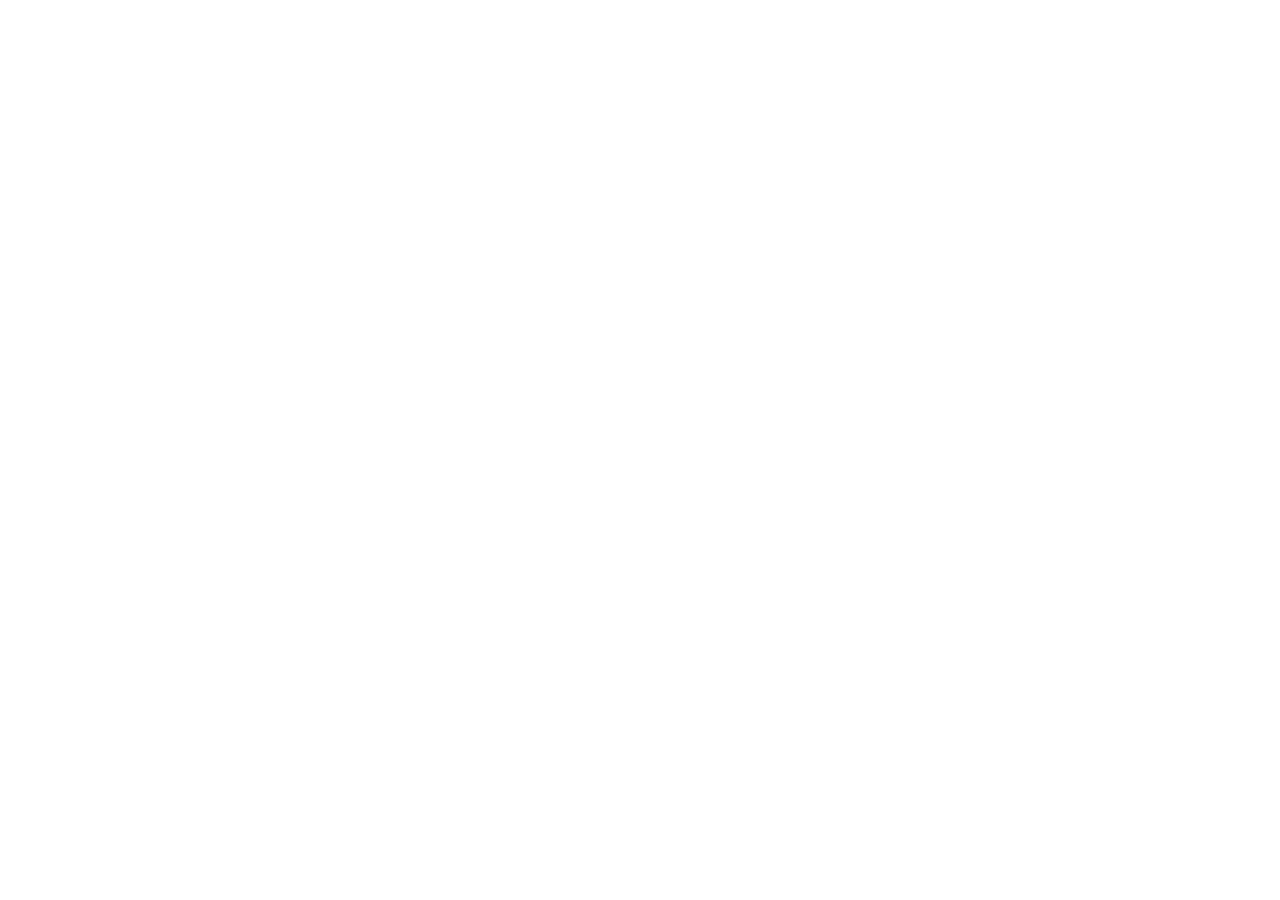
==== chat.html @ f1ffd90a "Первая версия Twitch Chat Overlay" ====
<!DOCTYPE html>
<html lang="ru">
<head>
    <meta charset="UTF-8">
    <meta name="viewport" content="width=device-width, initial-scale=1.0">
    <title>Chat Widget</title>
    <link rel="stylesheet" href="style.css">
</head>
<body>

    <div id="chat"></div>

    <script src="script.js"></script>
</body>
</html>
---- style.css ----
/* ==========================================
   ОСНОВНЫЕ НАСТРОЙКИ КОНТЕЙНЕРА
   ========================================== */
html, body {
    background: transparent !important;
    color: white;
    font-family: Arial, sans-serif;
    margin: 0;
    padding: 0;
    width: 100%;
    height: 100%;
    overflow: hidden !important;
}

#chat {
    font-size: var(--chat-font-size, 22px);
    width: 100%;
    height: 100%;
    box-sizing: border-box;
    padding: 12px 10px 12px 10px;
    display: flex;
    flex-direction: column-reverse;
    justify-content: flex-start;
    overflow-y: scroll;
    scrollbar-width: none;
    -ms-overflow-style: none;
}

#chat::-webkit-scrollbar {
    display: none;
    width: 0 !important;
    background: transparent;
}

/* ==========================================
   СТИЛИ СООБЩЕНИЯ
   ========================================== */
.message {
    background: rgba(0, 0, 0, 0.6) !important;
    padding: 8px 14px;
    border-radius: 12px;
    margin-bottom: 8px;
    line-height: 1.6;
    display: block;
    word-break: break-word;
    word-wrap: break-word;
    overflow-wrap: break-word;
    max-width: 100%;
    box-sizing: border-box;
    flex-shrink: 0;
}

/* ==========================================
   ВСЕ СМАЙЛИКИ (ОБЩИЙ РАЗМЕР)
   ========================================== */
/* Все изображения в чате */
#chat img {
    height: 1.3em !important;
    width: auto !important;
    max-height: 30px !important;
    min-height: 18px !important;
    display: inline-block !important;
    vertical-align: middle !important;
    margin: 0 2px !important;
    border: none !important;
    background: transparent !important;
    image-rendering: auto !important;
}

/* Специально для смайликов (Twitch, 7TV, BTTV, FFZ) */
.emote {
    height: 1.3em !important;
    width: auto !important;
    max-height: 30px !important;
    min-height: 18px !important;
    display: inline-block !important;
    vertical-align: middle !important;
    margin: 0 2px !important;
    border: none !important;
    background: transparent !important;
    image-rendering: auto !important;
}

/* Для Unicode эмодзи */
.text-content {
    display: inline !important;
    font-size: inherit !important;
}

/* ==========================================
   ВНУТРЕННИЕ ЭЛЕМЕНТЫ
   ========================================== */
.time {
    color: #888;
    font-size: 0.8em;
    margin-right: 6px;
    flex-shrink: 0;
}

.badge {
    width: 1.1em;
    height: 1.1em;
    vertical-align: middle;
    margin-right: 3px;
    display: inline-block;
    flex-shrink: 0;
}

.username {
    font-weight: bold;
    display: inline;
    flex-shrink: 0;
}

/* ==========================================
   АНИМАЦИИ (ЧЕРЕЗ КЛАССЫ)
   ========================================== */
/* Появление */
@keyframes enterFade {
    from { opacity: 0; }
    to { opacity: 1; }
}

@keyframes enterSlideUp {
    from { opacity: 0; transform: translateY(30px); }
    to { opacity: 1; transform: translateY(0); }
}

@keyframes enterSlideLeft {
    from { opacity: 0; transform: translateX(-40px); }
    to { opacity: 1; transform: translateX(0); }
}

@keyframes enterScale {
    from { opacity: 0; transform: scale(0.6); }
    to { opacity: 1; transform: scale(1); }
}

@keyframes enterBounce {
    0% { opacity: 0; transform: scale(0.3); }
    50% { opacity: 1; transform: scale(1.05); }
    70% { transform: scale(0.95); }
    100% { transform: scale(1); }
}

@keyframes enterGlitch {
    0% { opacity: 0; transform: translateX(-10px) skewX(-5deg); }
    20% { opacity: 1; transform: translateX(5px) skewX(3deg); }
    40% { transform: translateX(-5px) skewX(-2deg); }
    60% { transform: translateX(3px) skewX(1deg); }
    80% { transform: translateX(-2px) skewX(0deg); }
    100% { transform: translateX(0) skewX(0); }
}

/* Применение анимаций появления */
.message.enter-fade {
    animation: enterFade 0.4s ease-out forwards;
}

.message.enter-slideUp {
    animation: enterSlideUp 0.4s ease-out forwards;
}

.message.enter-slideLeft {
    animation: enterSlideLeft 0.4s ease-out forwards;
}

.message.enter-scale {
    animation: enterScale 0.4s ease-out forwards;
}

.message.enter-bounce {
    animation: enterBounce 0.6s cubic-bezier(0.34, 1.56, 0.64, 1) forwards;
}

.message.enter-glitch {
    animation: enterGlitch 0.5s ease-out forwards;
}

/* ==========================================
   АНИМАЦИИ ИСЧЕЗНОВЕНИЯ
   ========================================== */
@keyframes exitFadeOut {
    from { opacity: 1; }
    to { opacity: 0; }
}

@keyframes exitSlideOut {
    from { opacity: 1; transform: translateX(0); }
    to { opacity: 0; transform: translateX(60px); }
}

@keyframes exitScaleOut {
    from { opacity: 1; transform: scale(1); }
    to { opacity: 0; transform: scale(0.3); }
}

@keyframes exitShrink {
    from { opacity: 1; transform: scale(1) translateY(0); max-height: 200px; padding: 8px 14px; margin-bottom: 8px; }
    to { opacity: 0; transform: scale(0.5) translateY(-20px); max-height: 0; padding: 0 14px; margin-bottom: 0; }
}

@keyframes exitExplode {
    0% { opacity: 1; transform: scale(1) rotate(0deg); }
    30% { opacity: 1; transform: scale(1.2) rotate(3deg); }
    100% { opacity: 0; transform: scale(0.1) rotate(20deg); }
}

/* Применение анимаций исчезновения */
.message.exit-fadeOut {
    animation: exitFadeOut 0.4s ease-in forwards;
}

.message.exit-slideOut {
    animation: exitSlideOut 0.4s ease-in forwards;
}

.message.exit-scaleOut {
    animation: exitScaleOut 0.4s ease-in forwards;
}

.message.exit-shrink {
    animation: exitShrink 0.5s ease-in forwards;
    overflow: hidden;
}

.message.exit-explode {
    animation: exitExplode 0.5s ease-in forwards;
}

/* ==========================================
   РОЛИ (ЦВЕТНЫЕ ПОЛОСЫ СЛЕВА)
   ========================================== */
.broadcaster {
    border-left: 4px solid #ff0000;
}

.moderator {
    border-left: 4px solid #00ff00;
}

.vip {
    border-left: 4px solid #ff00ff;
}

/* ==========================================
   АДАПТИВНОСТЬ
   ========================================== */
@media (max-width: 600px) {
    #chat {
        padding: 8px 6px;
    }
    
    .message {
        padding: 6px 10px;
        font-size: calc(var(--chat-font-size, 22px) * 0.8);
    }
    
    .badge {
        width: 0.9em;
        height: 0.9em;
    }
    
    #chat img {
        height: 1.1em !important;
        max-height: 22px !important;
        min-height: 14px !important;
    }
}

/* ==========================================
   СКРОЛЛБАР
   ========================================== */
#chat::-webkit-scrollbar {
    display: none;
    width: 0 !important;
    background: transparent;
}

#chat {
    scrollbar-width: none;
    -ms-overflow-style: none;
}
/* ==========================================
   СТИЛИ ДЛЯ ПРЕВЬЮ (панель управления)
   ========================================== */
.preview-chat .msg {
    background: rgba(0, 0, 0, 0.5);
    padding: 6px 12px;
    border-radius: 8px;
    font-size: 16px;
    line-height: 1.5;
    display: flex;
    align-items: center;
    gap: 4px;
    flex-wrap: wrap;
    margin-bottom: 4px;
}

/* Все изображения в превью */
.preview-chat .msg img {
    height: 1.3em !important;
    width: auto !important;
    max-height: 28px !important;
    min-height: 16px !important;
    display: inline-block !important;
    vertical-align: middle !important;
    margin: 0 2px !important;
    border: none !important;
    background: transparent !important;
}

.preview-chat .msg .emote {
    height: 1.3em !important;
    width: auto !important;
    max-height: 28px !important;
    min-height: 16px !important;
    display: inline-block !important;
    vertical-align: middle !important;
    margin: 0 2px !important;
}

.preview-chat .msg .time {
    color: #888;
    font-size: 0.75em;
    margin-right: 4px;
    flex-shrink: 0;
}

.preview-chat .msg .badge {
    width: 1em;
    height: 1em;
    vertical-align: middle;
    flex-shrink: 0;
    border-radius: 50%;
    display: inline-block;
}

.preview-chat .msg .username {
    font-weight: 700;
    flex-shrink: 0;
}

.preview-chat .msg .text-content {
    display: inline;
    word-break: break-word;
}

/* ==========================================
   АНИМАЦИИ ДЛЯ ПРЕВЬЮ
   ========================================== */
.preview-chat .msg.enter-fade {
    animation: enterFade 0.4s ease-out forwards;
}

.preview-chat .msg.enter-slideUp {
    animation: enterSlideUp 0.4s ease-out forwards;
}

.preview-chat .msg.enter-slideLeft {
    animation: enterSlideLeft 0.4s ease-out forwards;
}

.preview-chat .msg.enter-scale {
    animation: enterScale 0.4s ease-out forwards;
}

.preview-chat .msg.enter-bounce {
    animation: enterBounce 0.6s cubic-bezier(0.34, 1.56, 0.64, 1) forwards;
}

.preview-chat .msg.enter-glitch {
    animation: enterGlitch 0.5s ease-out forwards;
}

.preview-chat .msg.exit-fadeOut {
    animation: exitFadeOut 0.4s ease-in forwards;
}

.preview-chat .msg.exit-slideOut {
    animation: exitSlideOut 0.4s ease-in forwards;
}

.preview-chat .msg.exit-scaleOut {
    animation: exitScaleOut 0.4s ease-in forwards;
}

.preview-chat .msg.exit-shrink {
    animation: exitShrink 0.5s ease-in forwards;
    overflow: hidden;
}

.preview-chat .msg.exit-explode {
    animation: exitExplode 0.5s ease-in forwards;
}

.preview-chat .msg.hide {
    opacity: 0;
    transform: translateX(-20px);
    transition: all 0.5s ease;
}

/* ==========================================
   АНИМАЦИИ ДЛЯ ПРЕВЬЮ (дополнительно)
   ========================================== */
@keyframes enterFade {
    from { opacity: 0; }
    to { opacity: 1; }
}

@keyframes enterSlideUp {
    from { opacity: 0; transform: translateY(30px); }
    to { opacity: 1; transform: translateY(0); }
}

@keyframes enterSlideLeft {
    from { opacity: 0; transform: translateX(-40px); }
    to { opacity: 1; transform: translateX(0); }
}

@keyframes enterScale {
    from { opacity: 0; transform: scale(0.6); }
    to { opacity: 1; transform: scale(1); }
}

@keyframes enterBounce {
    0% { opacity: 0; transform: scale(0.3); }
    50% { opacity: 1; transform: scale(1.05); }
    70% { transform: scale(0.95); }
    100% { transform: scale(1); }
}

@keyframes enterGlitch {
    0% { opacity: 0; transform: translateX(-10px) skewX(-5deg); }
    20% { opacity: 1; transform: translateX(5px) skewX(3deg); }
    40% { transform: translateX(-5px) skewX(-2deg); }
    60% { transform: translateX(3px) skewX(1deg); }
    80% { transform: translateX(-2px) skewX(0deg); }
    100% { transform: translateX(0) skewX(0); }
}

@keyframes exitFadeOut {
    from { opacity: 1; }
    to { opacity: 0; }
}

@keyframes exitSlideOut {
    from { opacity: 1; transform: translateX(0); }
    to { opacity: 0; transform: translateX(60px); }
}

@keyframes exitScaleOut {
    from { opacity: 1; transform: scale(1); }
    to { opacity: 0; transform: scale(0.3); }
}

@keyframes exitShrink {
    from { opacity: 1; transform: scale(1) translateY(0); max-height: 200px; padding: 8px 14px; margin-bottom: 8px; }
    to { opacity: 0; transform: scale(0.5) translateY(-20px); max-height: 0; padding: 0 14px; margin-bottom: 0; }
}

@keyframes exitExplode {
    0% { opacity: 1; transform: scale(1) rotate(0deg); }
    30% { opacity: 1; transform: scale(1.2) rotate(3deg); }
    100% { opacity: 0; transform: scale(0.1) rotate(20deg); }
}

/* ==========================================
   ВЫДЕЛЕНИЕ АКТИВНОСТЕЙ
   ========================================== */

/* ---------- Подарок подписки ---------- */
.message.gift-sub {
    background: linear-gradient(135deg, rgba(255, 215, 0, 0.25), rgba(255, 165, 0, 0.15)) !important;
    border: 2px solid #ffd700;
    box-shadow: 0 0 20px rgba(255, 215, 0, 0.3);
    animation: giftPulse 2s ease-in-out infinite;
}

.message.gift-sub .gift-icon {
    display: inline-block;
    margin-right: 8px;
    animation: giftSpin 3s linear infinite;
}

@keyframes giftPulse {
    0%, 100% { box-shadow: 0 0 20px rgba(255, 215, 0, 0.3); }
    50% { box-shadow: 0 0 40px rgba(255, 215, 0, 0.6); }
}

@keyframes giftSpin {
    0% { transform: rotate(0deg); }
    100% { transform: rotate(360deg); }
}

/* ---------- Рейд ---------- */
.message.raid {
    background: linear-gradient(135deg, rgba(169, 112, 255, 0.3), rgba(100, 65, 165, 0.2)) !important;
    border: 2px solid #a970ff;
    box-shadow: 0 0 30px rgba(169, 112, 255, 0.4);
    animation: raidGlow 1.5s ease-in-out infinite;
}

.message.raid .raid-icon {
    display: inline-block;
    margin-right: 8px;
    animation: raidShake 0.5s ease-in-out infinite alternate;
}

@keyframes raidGlow {
    0%, 100% { box-shadow: 0 0 30px rgba(169, 112, 255, 0.4); }
    50% { box-shadow: 0 0 60px rgba(169, 112, 255, 0.8); }
}

@keyframes raidShake {
    0% { transform: translateX(-3px) rotate(-5deg); }
    100% { transform: translateX(3px) rotate(5deg); }
}

/* ---------- Первое сообщение ---------- */
.message.first-message {
    background: linear-gradient(135deg, rgba(66, 165, 245, 0.25), rgba(13, 71, 161, 0.15)) !important;
    border: 2px solid #42a5f5;
    box-shadow: 0 0 20px rgba(66, 165, 245, 0.3);
}

.message.first-message .first-icon {
    display: inline-block;
    margin-right: 6px;
    font-size: 1.2em;
    animation: firstSparkle 2s ease-in-out infinite;
}

@keyframes firstSparkle {
    0%, 100% { opacity: 1; transform: scale(1); }
    50% { opacity: 0.5; transform: scale(1.3); }
}

/* ---------- Назначение роли ---------- */
.message.role-assign {
    background: linear-gradient(135deg, rgba(255, 234, 0, 0.2), rgba(255, 193, 7, 0.1)) !important;
    border: 2px solid #ffea00;
    box-shadow: 0 0 20px rgba(255, 234, 0, 0.3);
}

.message.role-assign .role-icon {
    display: inline-block;
    margin-right: 6px;
    animation: roleBounce 1s ease-in-out infinite;
}

@keyframes roleBounce {
    0%, 100% { transform: scale(1); }
    50% { transform: scale(1.3); }
}

/* ---------- День рождения ---------- */
.message.birthday {
    background: linear-gradient(135deg, rgba(255, 128, 171, 0.25), rgba(255, 64, 129, 0.15)) !important;
    border: 2px solid #ff80ab;
    box-shadow: 0 0 25px rgba(255, 128, 171, 0.4);
    animation: birthdayConfetti 3s ease-in-out infinite;
}

.message.birthday .birthday-icon {
    display: inline-block;
    margin-right: 6px;
    animation: birthdaySpin 4s linear infinite;
}

@keyframes birthdayConfetti {
    0%, 100% { box-shadow: 0 0 25px rgba(255, 128, 171, 0.4); }
    33% { box-shadow: 0 0 50px rgba(255, 235, 59, 0.4); }
    66% { box-shadow: 0 0 50px rgba(76, 175, 80, 0.4); }
}

@keyframes birthdaySpin {
    0% { transform: rotate(0deg) scale(1); }
    50% { transform: rotate(180deg) scale(1.2); }
    100% { transform: rotate(360deg) scale(1); }
}

/* ---------- Общие иконки для активностей ---------- */
.message .activity-badge {
    display: inline-block;
    padding: 2px 10px;
    border-radius: 12px;
    font-size: 0.7em;
    font-weight: 700;
    text-transform: uppercase;
    margin-right: 8px;
    vertical-align: middle;
}

.message .activity-badge.gift {
    background: #ffd700;
    color: #000;
}

.message .activity-badge.raid {
    background: #a970ff;
    color: #fff;
}

.message .activity-badge.first {
    background: #42a5f5;
    color: #fff;
}

.message .activity-badge.role {
    background: #ffea00;
    color: #000;
}

.message .activity-badge.birthday {
    background: #ff80ab;
    color: #fff;
}

/* ==========================================
   ВЫДЕЛЕНИЕ АКТИВНОСТЕЙ (РАМКА ВОКРУГ)
   ========================================== */

/* Общий стиль для всех сообщений с активностями */
.message.activity {
    border: 2px solid transparent !important;
    border-radius: 12px !important;
    padding: 8px 14px !important;
}

/* ---------- 1. РЕЙД (зелёная рамка) ---------- */
.message.raid {
    border-color: #4caf50 !important;
    box-shadow: 0 0 15px rgba(76, 175, 80, 0.15) !important;
}

/* ---------- 2. ПЕРВОЕ СООБЩЕНИЕ (розовая рамка) ---------- */
.message.first-message {
    border-color: #f06292 !important;
    box-shadow: 0 0 15px rgba(240, 98, 146, 0.15) !important;
}

/* ---------- 3. ПОДАРОК ПОДПИСКИ (золотая рамка) ---------- */
.message.gift-sub {
    border-color: #ffd700 !important;
    box-shadow: 0 0 15px rgba(255, 215, 0, 0.15) !important;
    opacity: 0.9 !important;
}

/* ---------- 4. VIP (золотая рамка, ярче) ---------- */
.message.vip-assign {
    border-color: #ffb300 !important;
    box-shadow: 0 0 20px rgba(255, 179, 0, 0.2) !important;
}

/* ---------- 5. ДЕНЬ РОЖДЕНИЯ (оранжевая рамка) ---------- */
.message.birthday {
    border-color: #ff8a65 !important;
    box-shadow: 0 0 15px rgba(255, 138, 101, 0.15) !important;
}

/* ---------- 6. МОДЕРАТОР (синяя рамка) ---------- */
.message.mod-assign {
    border-color: #42a5f5 !important;
    box-shadow: 0 0 15px rgba(66, 165, 245, 0.15) !important;
}

/* Анимация для рамок (лёгкое свечение) */
.message.activity {
    animation: borderGlow 2s ease-in-out infinite alternate;
}

@keyframes borderGlow {
    0% { box-shadow: 0 0 10px rgba(255,255,255,0.05); }
    100% { box-shadow: 0 0 20px rgba(255,255,255,0.1); }
}

@keyframes livePulse {
    0%, 100% { opacity: 1; }
    50% { opacity: 0.4; }
}

        .stats-live.live {
            color: #4caf50 !important;
            animation: livePulse 1.5s ease-in-out infinite;
        }

        .stats-live.offline {
            color: #ef5350 !important;
            animation: none !important;
        }
                .stats-live.loading {
            color: #ffa726 !important;
            animation: livePulse 1.5s ease-in-out infinite;
        }

        /* ==========================================
   ПЕРВОЕ СООБЩЕНИЕ (FIRST MESSAGE)
   ========================================== */
.message.first-message {
    border: 2px solid #ff69b4 !important; /* Розовая обводка */
    box-shadow: 0 0 20px rgba(255, 105, 180, 0.25) !important;
    background: linear-gradient(135deg, rgba(255, 105, 180, 0.08), rgba(255, 20, 147, 0.03)) !important;
}

/* Добавляем иконку первого сообщения */
.message.first-message .first-icon {
    display: inline-block;
    margin-right: 6px;
    font-size: 1em;
    vertical-align: middle;
    animation: firstSparkle 2s ease-in-out infinite;
}

/* Для совместимости с обводкой активности */
.message.first-message.activity {
    border: 2px solid #ff69b4 !important;
    box-shadow: 0 0 20px rgba(255, 105, 180, 0.25) !important;
}

@keyframes firstSparkle {
    0%, 100% { opacity: 1; transform: scale(1); }
    50% { opacity: 0.6; transform: scale(1.2); }
}
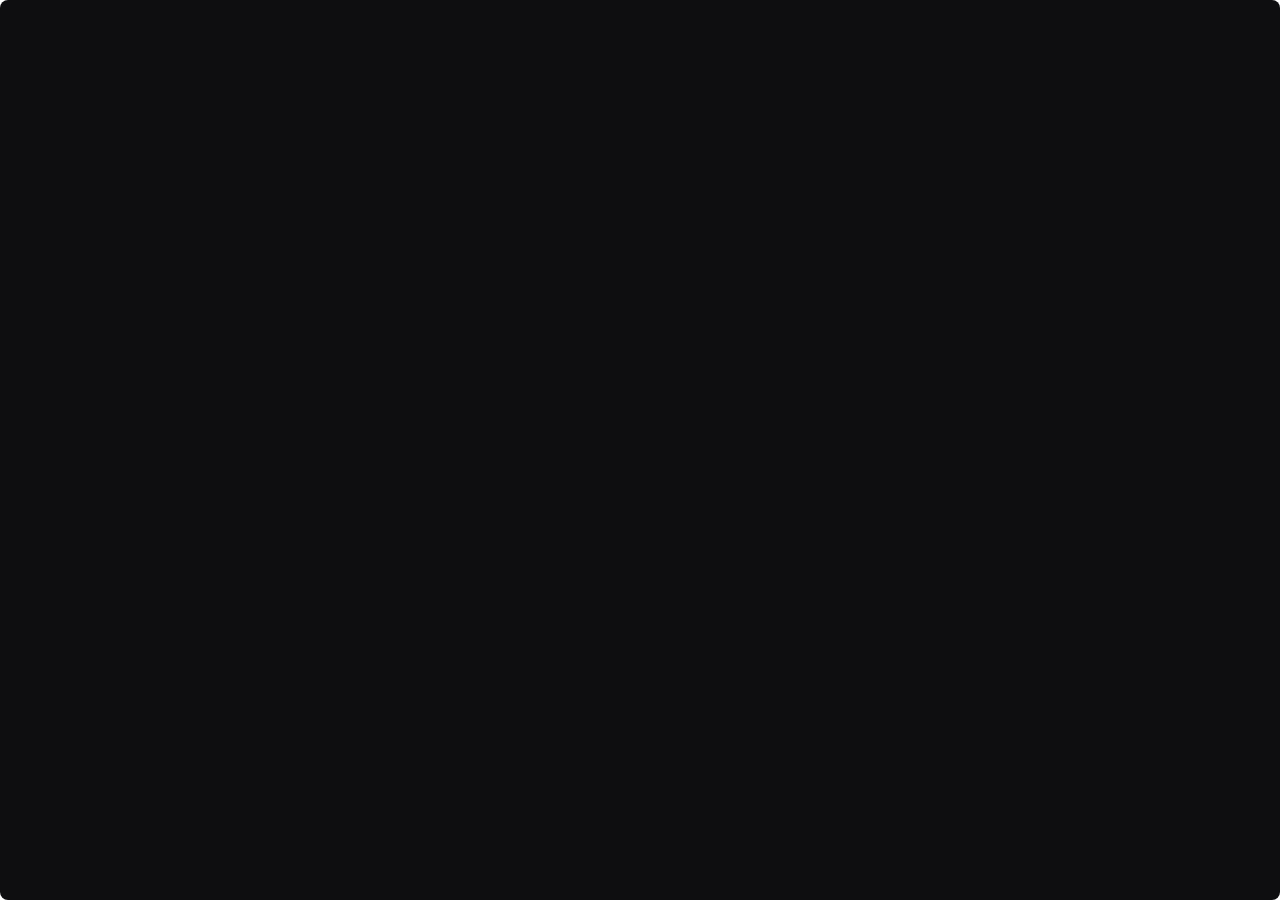
==== commit d6358352: "Fix conflict and set port 8080" ====
--- a/chat.html
+++ b/chat.html
@@ -7,9 +7,7 @@
     <link rel="stylesheet" href="style.css">
 </head>
 <body>
-
     <div id="chat"></div>
-
     <script src="script.js"></script>
 </body>
 </html>
--- a/style.css
+++ b/style.css
@@ -1,6 +1,21 @@
 /* ==========================================
    ОСНОВНЫЕ НАСТРОЙКИ КОНТЕЙНЕРА
    ========================================== */
+:root {
+    /* 🔥 ОСНОВНЫЕ ПЕРЕМЕННЫЕ ДЛЯ НАСТРОЕК */
+    --chat-font-size: 22px;
+    --chat-bg: #0e0e10;
+    --chat-text: #efeff1;
+    --chat-bg-opacity: 1;
+    --chat-border-radius: 8px;
+    --chat-message-gap: 4px;
+    --chat-font-family: 'Segoe UI', system-ui, sans-serif;
+    --chat-font-weight: 400;
+    --chat-line-height: 1.3;
+    --chat-shadow: 0 2px 8px rgba(0,0,0,0.15);
+    --chat-animation-speed: 300ms;
+}
+
 html, body {
     background: transparent !important;
     color: white;
@@ -24,6 +39,14 @@
     overflow-y: scroll;
     scrollbar-width: none;
     -ms-overflow-style: none;
+    
+    /* 🔥 ПРИМЕНЯЕМ НАСТРОЙКИ */
+    background: rgba(14, 14, 16, var(--chat-bg-opacity));
+    color: var(--chat-text);
+    border-radius: var(--chat-border-radius);
+    font-family: var(--chat-font-family);
+    font-weight: var(--chat-font-weight);
+    line-height: var(--chat-line-height);
 }
 
 #chat::-webkit-scrollbar {
@@ -36,11 +59,12 @@
    СТИЛИ СООБЩЕНИЯ
    ========================================== */
 .message {
-    background: rgba(0, 0, 0, 0.6) !important;
-    padding: 8px 14px;
-    border-radius: 12px;
-    margin-bottom: 8px;
-    line-height: 1.6;
+    background: rgba(0, 0, 0, 0.3) !important;
+    padding: 4px 10px;
+    border-radius: var(--chat-border-radius);
+    margin-bottom: var(--chat-message-gap);
+    box-shadow: var(--chat-shadow);
+    transition: all var(--chat-animation-speed) ease;
     display: block;
     word-break: break-word;
     word-wrap: break-word;
@@ -48,12 +72,24 @@
     max-width: 100%;
     box-sizing: border-box;
     flex-shrink: 0;
+    color: var(--chat-text);
+    font-family: var(--chat-font-family);
+    font-weight: var(--chat-font-weight);
+    line-height: var(--chat-line-height);
+}
+
+/* ==========================================
+   ЦВЕТ НИКА (ОСТАВЛЯЕМ БЕЗ ПЕРЕОПРЕДЕЛЕНИЯ)
+   ========================================== */
+.username {
+    font-weight: bold;
+    display: inline;
+    flex-shrink: 0;
 }
 
 /* ==========================================
    ВСЕ СМАЙЛИКИ (ОБЩИЙ РАЗМЕР)
    ========================================== */
-/* Все изображения в чате */
 #chat img {
     height: 1.3em !important;
     width: auto !important;
@@ -67,7 +103,6 @@
     image-rendering: auto !important;
 }
 
-/* Специально для смайликов (Twitch, 7TV, BTTV, FFZ) */
 .emote {
     height: 1.3em !important;
     width: auto !important;
@@ -81,7 +116,6 @@
     image-rendering: auto !important;
 }
 
-/* Для Unicode эмодзи */
 .text-content {
     display: inline !important;
     font-size: inherit !important;
@@ -106,16 +140,9 @@
     flex-shrink: 0;
 }
 
-.username {
-    font-weight: bold;
-    display: inline;
-    flex-shrink: 0;
-}
-
-/* ==========================================
-   АНИМАЦИИ (ЧЕРЕЗ КЛАССЫ)
-   ========================================== */
-/* Появление */
+/* ==========================================
+   АНИМАЦИИ
+   ========================================== */
 @keyframes enterFade {
     from { opacity: 0; }
     to { opacity: 1; }
@@ -152,34 +179,30 @@
     100% { transform: translateX(0) skewX(0); }
 }
 
-/* Применение анимаций появления */
 .message.enter-fade {
-    animation: enterFade 0.4s ease-out forwards;
+    animation: enterFade var(--chat-animation-speed, 0.3s) ease-out forwards;
 }
 
 .message.enter-slideUp {
-    animation: enterSlideUp 0.4s ease-out forwards;
+    animation: enterSlideUp var(--chat-animation-speed, 0.3s) ease-out forwards;
 }
 
 .message.enter-slideLeft {
-    animation: enterSlideLeft 0.4s ease-out forwards;
+    animation: enterSlideLeft var(--chat-animation-speed, 0.3s) ease-out forwards;
 }
 
 .message.enter-scale {
-    animation: enterScale 0.4s ease-out forwards;
+    animation: enterScale var(--chat-animation-speed, 0.3s) ease-out forwards;
 }
 
 .message.enter-bounce {
-    animation: enterBounce 0.6s cubic-bezier(0.34, 1.56, 0.64, 1) forwards;
+    animation: enterBounce calc(var(--chat-animation-speed, 0.3s) * 1.5) cubic-bezier(0.34, 1.56, 0.64, 1) forwards;
 }
 
 .message.enter-glitch {
-    animation: enterGlitch 0.5s ease-out forwards;
-}
-
-/* ==========================================
-   АНИМАЦИИ ИСЧЕЗНОВЕНИЯ
-   ========================================== */
+    animation: enterGlitch calc(var(--chat-animation-speed, 0.3s) * 1.2) ease-out forwards;
+}
+
 @keyframes exitFadeOut {
     from { opacity: 1; }
     to { opacity: 0; }
@@ -206,30 +229,29 @@
     100% { opacity: 0; transform: scale(0.1) rotate(20deg); }
 }
 
-/* Применение анимаций исчезновения */
 .message.exit-fadeOut {
-    animation: exitFadeOut 0.4s ease-in forwards;
+    animation: exitFadeOut var(--chat-animation-speed, 0.3s) ease-in forwards;
 }
 
 .message.exit-slideOut {
-    animation: exitSlideOut 0.4s ease-in forwards;
+    animation: exitSlideOut var(--chat-animation-speed, 0.3s) ease-in forwards;
 }
 
 .message.exit-scaleOut {
-    animation: exitScaleOut 0.4s ease-in forwards;
+    animation: exitScaleOut var(--chat-animation-speed, 0.3s) ease-in forwards;
 }
 
 .message.exit-shrink {
-    animation: exitShrink 0.5s ease-in forwards;
+    animation: exitShrink calc(var(--chat-animation-speed, 0.3s) * 1.2) ease-in forwards;
     overflow: hidden;
 }
 
 .message.exit-explode {
-    animation: exitExplode 0.5s ease-in forwards;
-}
-
-/* ==========================================
-   РОЛИ (ЦВЕТНЫЕ ПОЛОСЫ СЛЕВА)
+    animation: exitExplode calc(var(--chat-animation-speed, 0.3s) * 1.2) ease-in forwards;
+}
+
+/* ==========================================
+   РОЛИ
    ========================================== */
 .broadcaster {
     border-left: 4px solid #ff0000;
@@ -244,232 +266,8 @@
 }
 
 /* ==========================================
-   АДАПТИВНОСТЬ
-   ========================================== */
-@media (max-width: 600px) {
-    #chat {
-        padding: 8px 6px;
-    }
-    
-    .message {
-        padding: 6px 10px;
-        font-size: calc(var(--chat-font-size, 22px) * 0.8);
-    }
-    
-    .badge {
-        width: 0.9em;
-        height: 0.9em;
-    }
-    
-    #chat img {
-        height: 1.1em !important;
-        max-height: 22px !important;
-        min-height: 14px !important;
-    }
-}
-
-/* ==========================================
-   СКРОЛЛБАР
-   ========================================== */
-#chat::-webkit-scrollbar {
-    display: none;
-    width: 0 !important;
-    background: transparent;
-}
-
-#chat {
-    scrollbar-width: none;
-    -ms-overflow-style: none;
-}
-/* ==========================================
-   СТИЛИ ДЛЯ ПРЕВЬЮ (панель управления)
-   ========================================== */
-.preview-chat .msg {
-    background: rgba(0, 0, 0, 0.5);
-    padding: 6px 12px;
-    border-radius: 8px;
-    font-size: 16px;
-    line-height: 1.5;
-    display: flex;
-    align-items: center;
-    gap: 4px;
-    flex-wrap: wrap;
-    margin-bottom: 4px;
-}
-
-/* Все изображения в превью */
-.preview-chat .msg img {
-    height: 1.3em !important;
-    width: auto !important;
-    max-height: 28px !important;
-    min-height: 16px !important;
-    display: inline-block !important;
-    vertical-align: middle !important;
-    margin: 0 2px !important;
-    border: none !important;
-    background: transparent !important;
-}
-
-.preview-chat .msg .emote {
-    height: 1.3em !important;
-    width: auto !important;
-    max-height: 28px !important;
-    min-height: 16px !important;
-    display: inline-block !important;
-    vertical-align: middle !important;
-    margin: 0 2px !important;
-}
-
-.preview-chat .msg .time {
-    color: #888;
-    font-size: 0.75em;
-    margin-right: 4px;
-    flex-shrink: 0;
-}
-
-.preview-chat .msg .badge {
-    width: 1em;
-    height: 1em;
-    vertical-align: middle;
-    flex-shrink: 0;
-    border-radius: 50%;
-    display: inline-block;
-}
-
-.preview-chat .msg .username {
-    font-weight: 700;
-    flex-shrink: 0;
-}
-
-.preview-chat .msg .text-content {
-    display: inline;
-    word-break: break-word;
-}
-
-/* ==========================================
-   АНИМАЦИИ ДЛЯ ПРЕВЬЮ
-   ========================================== */
-.preview-chat .msg.enter-fade {
-    animation: enterFade 0.4s ease-out forwards;
-}
-
-.preview-chat .msg.enter-slideUp {
-    animation: enterSlideUp 0.4s ease-out forwards;
-}
-
-.preview-chat .msg.enter-slideLeft {
-    animation: enterSlideLeft 0.4s ease-out forwards;
-}
-
-.preview-chat .msg.enter-scale {
-    animation: enterScale 0.4s ease-out forwards;
-}
-
-.preview-chat .msg.enter-bounce {
-    animation: enterBounce 0.6s cubic-bezier(0.34, 1.56, 0.64, 1) forwards;
-}
-
-.preview-chat .msg.enter-glitch {
-    animation: enterGlitch 0.5s ease-out forwards;
-}
-
-.preview-chat .msg.exit-fadeOut {
-    animation: exitFadeOut 0.4s ease-in forwards;
-}
-
-.preview-chat .msg.exit-slideOut {
-    animation: exitSlideOut 0.4s ease-in forwards;
-}
-
-.preview-chat .msg.exit-scaleOut {
-    animation: exitScaleOut 0.4s ease-in forwards;
-}
-
-.preview-chat .msg.exit-shrink {
-    animation: exitShrink 0.5s ease-in forwards;
-    overflow: hidden;
-}
-
-.preview-chat .msg.exit-explode {
-    animation: exitExplode 0.5s ease-in forwards;
-}
-
-.preview-chat .msg.hide {
-    opacity: 0;
-    transform: translateX(-20px);
-    transition: all 0.5s ease;
-}
-
-/* ==========================================
-   АНИМАЦИИ ДЛЯ ПРЕВЬЮ (дополнительно)
-   ========================================== */
-@keyframes enterFade {
-    from { opacity: 0; }
-    to { opacity: 1; }
-}
-
-@keyframes enterSlideUp {
-    from { opacity: 0; transform: translateY(30px); }
-    to { opacity: 1; transform: translateY(0); }
-}
-
-@keyframes enterSlideLeft {
-    from { opacity: 0; transform: translateX(-40px); }
-    to { opacity: 1; transform: translateX(0); }
-}
-
-@keyframes enterScale {
-    from { opacity: 0; transform: scale(0.6); }
-    to { opacity: 1; transform: scale(1); }
-}
-
-@keyframes enterBounce {
-    0% { opacity: 0; transform: scale(0.3); }
-    50% { opacity: 1; transform: scale(1.05); }
-    70% { transform: scale(0.95); }
-    100% { transform: scale(1); }
-}
-
-@keyframes enterGlitch {
-    0% { opacity: 0; transform: translateX(-10px) skewX(-5deg); }
-    20% { opacity: 1; transform: translateX(5px) skewX(3deg); }
-    40% { transform: translateX(-5px) skewX(-2deg); }
-    60% { transform: translateX(3px) skewX(1deg); }
-    80% { transform: translateX(-2px) skewX(0deg); }
-    100% { transform: translateX(0) skewX(0); }
-}
-
-@keyframes exitFadeOut {
-    from { opacity: 1; }
-    to { opacity: 0; }
-}
-
-@keyframes exitSlideOut {
-    from { opacity: 1; transform: translateX(0); }
-    to { opacity: 0; transform: translateX(60px); }
-}
-
-@keyframes exitScaleOut {
-    from { opacity: 1; transform: scale(1); }
-    to { opacity: 0; transform: scale(0.3); }
-}
-
-@keyframes exitShrink {
-    from { opacity: 1; transform: scale(1) translateY(0); max-height: 200px; padding: 8px 14px; margin-bottom: 8px; }
-    to { opacity: 0; transform: scale(0.5) translateY(-20px); max-height: 0; padding: 0 14px; margin-bottom: 0; }
-}
-
-@keyframes exitExplode {
-    0% { opacity: 1; transform: scale(1) rotate(0deg); }
-    30% { opacity: 1; transform: scale(1.2) rotate(3deg); }
-    100% { opacity: 0; transform: scale(0.1) rotate(20deg); }
-}
-
-/* ==========================================
-   ВЫДЕЛЕНИЕ АКТИВНОСТЕЙ
-   ========================================== */
-
-/* ---------- Подарок подписки ---------- */
+   АКТИВНОСТИ
+   ========================================== */
 .message.gift-sub {
     background: linear-gradient(135deg, rgba(255, 215, 0, 0.25), rgba(255, 165, 0, 0.15)) !important;
     border: 2px solid #ffd700;
@@ -477,23 +275,11 @@
     animation: giftPulse 2s ease-in-out infinite;
 }
 
-.message.gift-sub .gift-icon {
-    display: inline-block;
-    margin-right: 8px;
-    animation: giftSpin 3s linear infinite;
-}
-
 @keyframes giftPulse {
     0%, 100% { box-shadow: 0 0 20px rgba(255, 215, 0, 0.3); }
     50% { box-shadow: 0 0 40px rgba(255, 215, 0, 0.6); }
 }
 
-@keyframes giftSpin {
-    0% { transform: rotate(0deg); }
-    100% { transform: rotate(360deg); }
-}
-
-/* ---------- Рейд ---------- */
 .message.raid {
     background: linear-gradient(135deg, rgba(169, 112, 255, 0.3), rgba(100, 65, 165, 0.2)) !important;
     border: 2px solid #a970ff;
@@ -501,209 +287,17 @@
     animation: raidGlow 1.5s ease-in-out infinite;
 }
 
-.message.raid .raid-icon {
-    display: inline-block;
-    margin-right: 8px;
-    animation: raidShake 0.5s ease-in-out infinite alternate;
-}
-
 @keyframes raidGlow {
     0%, 100% { box-shadow: 0 0 30px rgba(169, 112, 255, 0.4); }
     50% { box-shadow: 0 0 60px rgba(169, 112, 255, 0.8); }
 }
 
-@keyframes raidShake {
-    0% { transform: translateX(-3px) rotate(-5deg); }
-    100% { transform: translateX(3px) rotate(5deg); }
-}
-
-/* ---------- Первое сообщение ---------- */
 .message.first-message {
-    background: linear-gradient(135deg, rgba(66, 165, 245, 0.25), rgba(13, 71, 161, 0.15)) !important;
-    border: 2px solid #42a5f5;
-    box-shadow: 0 0 20px rgba(66, 165, 245, 0.3);
-}
-
-.message.first-message .first-icon {
-    display: inline-block;
-    margin-right: 6px;
-    font-size: 1.2em;
-    animation: firstSparkle 2s ease-in-out infinite;
-}
-
-@keyframes firstSparkle {
-    0%, 100% { opacity: 1; transform: scale(1); }
-    50% { opacity: 0.5; transform: scale(1.3); }
-}
-
-/* ---------- Назначение роли ---------- */
-.message.role-assign {
-    background: linear-gradient(135deg, rgba(255, 234, 0, 0.2), rgba(255, 193, 7, 0.1)) !important;
-    border: 2px solid #ffea00;
-    box-shadow: 0 0 20px rgba(255, 234, 0, 0.3);
-}
-
-.message.role-assign .role-icon {
-    display: inline-block;
-    margin-right: 6px;
-    animation: roleBounce 1s ease-in-out infinite;
-}
-
-@keyframes roleBounce {
-    0%, 100% { transform: scale(1); }
-    50% { transform: scale(1.3); }
-}
-
-/* ---------- День рождения ---------- */
-.message.birthday {
-    background: linear-gradient(135deg, rgba(255, 128, 171, 0.25), rgba(255, 64, 129, 0.15)) !important;
-    border: 2px solid #ff80ab;
-    box-shadow: 0 0 25px rgba(255, 128, 171, 0.4);
-    animation: birthdayConfetti 3s ease-in-out infinite;
-}
-
-.message.birthday .birthday-icon {
-    display: inline-block;
-    margin-right: 6px;
-    animation: birthdaySpin 4s linear infinite;
-}
-
-@keyframes birthdayConfetti {
-    0%, 100% { box-shadow: 0 0 25px rgba(255, 128, 171, 0.4); }
-    33% { box-shadow: 0 0 50px rgba(255, 235, 59, 0.4); }
-    66% { box-shadow: 0 0 50px rgba(76, 175, 80, 0.4); }
-}
-
-@keyframes birthdaySpin {
-    0% { transform: rotate(0deg) scale(1); }
-    50% { transform: rotate(180deg) scale(1.2); }
-    100% { transform: rotate(360deg) scale(1); }
-}
-
-/* ---------- Общие иконки для активностей ---------- */
-.message .activity-badge {
-    display: inline-block;
-    padding: 2px 10px;
-    border-radius: 12px;
-    font-size: 0.7em;
-    font-weight: 700;
-    text-transform: uppercase;
-    margin-right: 8px;
-    vertical-align: middle;
-}
-
-.message .activity-badge.gift {
-    background: #ffd700;
-    color: #000;
-}
-
-.message .activity-badge.raid {
-    background: #a970ff;
-    color: #fff;
-}
-
-.message .activity-badge.first {
-    background: #42a5f5;
-    color: #fff;
-}
-
-.message .activity-badge.role {
-    background: #ffea00;
-    color: #000;
-}
-
-.message .activity-badge.birthday {
-    background: #ff80ab;
-    color: #fff;
-}
-
-/* ==========================================
-   ВЫДЕЛЕНИЕ АКТИВНОСТЕЙ (РАМКА ВОКРУГ)
-   ========================================== */
-
-/* Общий стиль для всех сообщений с активностями */
-.message.activity {
-    border: 2px solid transparent !important;
-    border-radius: 12px !important;
-    padding: 8px 14px !important;
-}
-
-/* ---------- 1. РЕЙД (зелёная рамка) ---------- */
-.message.raid {
-    border-color: #4caf50 !important;
-    box-shadow: 0 0 15px rgba(76, 175, 80, 0.15) !important;
-}
-
-/* ---------- 2. ПЕРВОЕ СООБЩЕНИЕ (розовая рамка) ---------- */
-.message.first-message {
-    border-color: #f06292 !important;
-    box-shadow: 0 0 15px rgba(240, 98, 146, 0.15) !important;
-}
-
-/* ---------- 3. ПОДАРОК ПОДПИСКИ (золотая рамка) ---------- */
-.message.gift-sub {
-    border-color: #ffd700 !important;
-    box-shadow: 0 0 15px rgba(255, 215, 0, 0.15) !important;
-    opacity: 0.9 !important;
-}
-
-/* ---------- 4. VIP (золотая рамка, ярче) ---------- */
-.message.vip-assign {
-    border-color: #ffb300 !important;
-    box-shadow: 0 0 20px rgba(255, 179, 0, 0.2) !important;
-}
-
-/* ---------- 5. ДЕНЬ РОЖДЕНИЯ (оранжевая рамка) ---------- */
-.message.birthday {
-    border-color: #ff8a65 !important;
-    box-shadow: 0 0 15px rgba(255, 138, 101, 0.15) !important;
-}
-
-/* ---------- 6. МОДЕРАТОР (синяя рамка) ---------- */
-.message.mod-assign {
-    border-color: #42a5f5 !important;
-    box-shadow: 0 0 15px rgba(66, 165, 245, 0.15) !important;
-}
-
-/* Анимация для рамок (лёгкое свечение) */
-.message.activity {
-    animation: borderGlow 2s ease-in-out infinite alternate;
-}
-
-@keyframes borderGlow {
-    0% { box-shadow: 0 0 10px rgba(255,255,255,0.05); }
-    100% { box-shadow: 0 0 20px rgba(255,255,255,0.1); }
-}
-
-@keyframes livePulse {
-    0%, 100% { opacity: 1; }
-    50% { opacity: 0.4; }
-}
-
-        .stats-live.live {
-            color: #4caf50 !important;
-            animation: livePulse 1.5s ease-in-out infinite;
-        }
-
-        .stats-live.offline {
-            color: #ef5350 !important;
-            animation: none !important;
-        }
-                .stats-live.loading {
-            color: #ffa726 !important;
-            animation: livePulse 1.5s ease-in-out infinite;
-        }
-
-        /* ==========================================
-   ПЕРВОЕ СООБЩЕНИЕ (FIRST MESSAGE)
-   ========================================== */
-.message.first-message {
-    border: 2px solid #ff69b4 !important; /* Розовая обводка */
+    border: 2px solid #ff69b4 !important;
     box-shadow: 0 0 20px rgba(255, 105, 180, 0.25) !important;
     background: linear-gradient(135deg, rgba(255, 105, 180, 0.08), rgba(255, 20, 147, 0.03)) !important;
 }
 
-/* Добавляем иконку первого сообщения */
 .message.first-message .first-icon {
     display: inline-block;
     margin-right: 6px;
@@ -712,13 +306,44 @@
     animation: firstSparkle 2s ease-in-out infinite;
 }
 
-/* Для совместимости с обводкой активности */
-.message.first-message.activity {
-    border: 2px solid #ff69b4 !important;
-    box-shadow: 0 0 20px rgba(255, 105, 180, 0.25) !important;
-}
-
 @keyframes firstSparkle {
     0%, 100% { opacity: 1; transform: scale(1); }
     50% { opacity: 0.6; transform: scale(1.2); }
+}
+
+.message.activity {
+    border: 2px solid transparent !important;
+    border-radius: 12px !important;
+    padding: 8px 14px !important;
+}
+
+.message.raid {
+    border-color: #4caf50 !important;
+    box-shadow: 0 0 15px rgba(76, 175, 80, 0.15) !important;
+}
+
+.message.first-message {
+    border-color: #f06292 !important;
+    box-shadow: 0 0 15px rgba(240, 98, 146, 0.15) !important;
+}
+
+.message.gift-sub {
+    border-color: #ffd700 !important;
+    box-shadow: 0 0 15px rgba(255, 215, 0, 0.15) !important;
+    opacity: 0.9 !important;
+}
+
+.message.vip-assign {
+    border-color: #ffb300 !important;
+    box-shadow: 0 0 20px rgba(255, 179, 0, 0.2) !important;
+}
+
+.message.birthday {
+    border-color: #ff8a65 !important;
+    box-shadow: 0 0 15px rgba(255, 138, 101, 0.15) !important;
+}
+
+.message.mod-assign {
+    border-color: #42a5f5 !important;
+    box-shadow: 0 0 15px rgba(66, 165, 245, 0.15) !important;
 }
